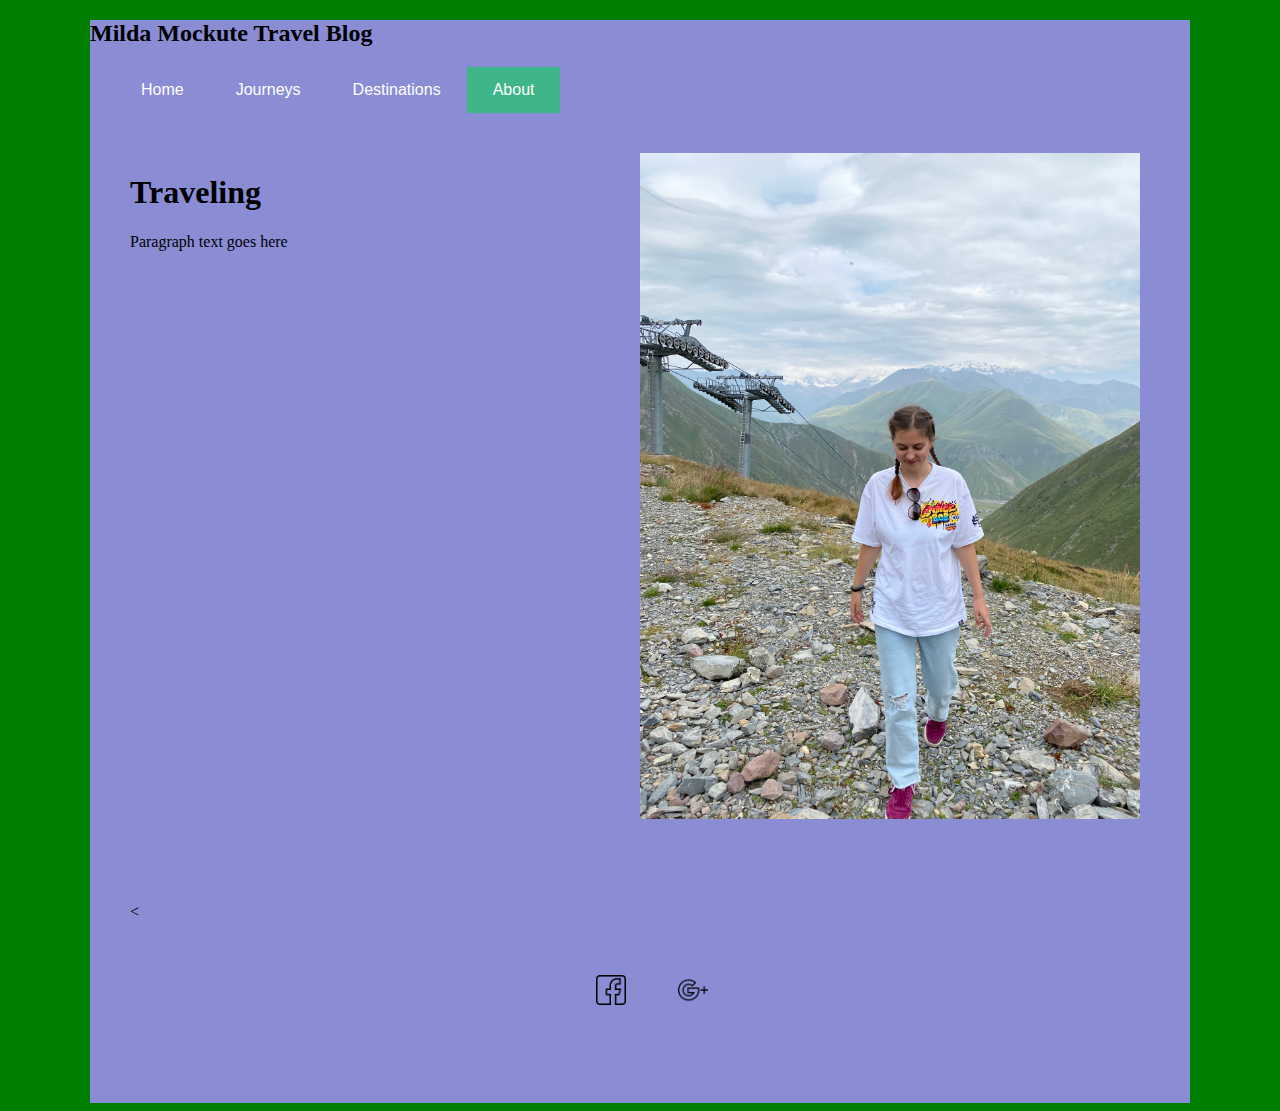
==== letstryagain/about.html @ 91036683 "Add files via upload" ====
<!DOCTYPE html>
<html>
  <head>
    <title> Personal Website</title>
    <link rel="stylesheet" href="style.css" />
  </head>
  <body id="about">

    <div id="container"

    <header>
      <h2>Milda Mockute Travel Blog</h2>
      <nav>
        <ul>
        <li><a href="index.html">Home</a></li>
        <li><a href="journeys.html">Journeys</a></li>
        <li><a href="destinations.html">Destinations</a></li>
        <li class="active"><a href="about.html">About</a></li>
        </ul>
      </nav>
    </header>
    <main>
      <div class="two-column">
        <div>
      <h1>Traveling</h1>
      <p>
        Paragraph text goes here
      </p>
    </div>
        <div>
              <img class="portrait" src="self-portrait.jpeg" alt="self-portrait" />
            </div>
          </div>
    </main>
    <footer class="footer">
      <<ul class="social-icons">
  			<li><a href="https://www.facebook.com/milda.mockute.31"><img src="facebook.png"></a></li>
  			<li><a href="mailto:tamildute11@gmail.com"><img src="google+.png"></a></li>
  		</ul>
  	</footer>
    </div>
    </footer>
  </div>
  </body>
</html>
---- letstryagain/style.css ----
body {
  background-color: #db896f;
}

#home {
	background-color: #FFC0CB;
}

#journeys {
	background-color: #63C5DA;
}
#destinations {
	background-color: red;
}
#about {
	background-color: green;
}
ul {
  list-style-type: none;
  margin: 0 0 0 25px;
  padding: 0;
  overflow: hidden;
}
li {
  float: left;
  font-family: 'Roboto', sans-serif;
  font-size: 16px;
}
li a {
  display: block;
  color: white;
  text-align: center;
  padding: 14px 26px;
  text-decoration: none;
}
.active {
  background-color: #3EB489;
}
li a:hover {
  background-color: #3EB489;
}
.portrait {
  width: 500px;
}
header h2 {
  margin: 0;
  padding: 40px;
}
header h2 {
  font-family: "Trirong", serif;
}

#container {
  width: 1100px;
  margin: 0 auto;
  background-color: #8a8dd4;
}
.two-column {
  display: grid;
  grid-template-columns: 50% 50%;
  padding: 40px;
}
footer {
  padding: 40px;
}
footer p {
  margin: 0;
}
.social-icons {
  color: #aaaaaa;
  width: 1100px;
  margin-left: 400px;

}
.social-icons:hover {
  color: #333333;
}
.social-icons {
  padding: 40px;
}
.social-icons img {
  height: 30px;
}
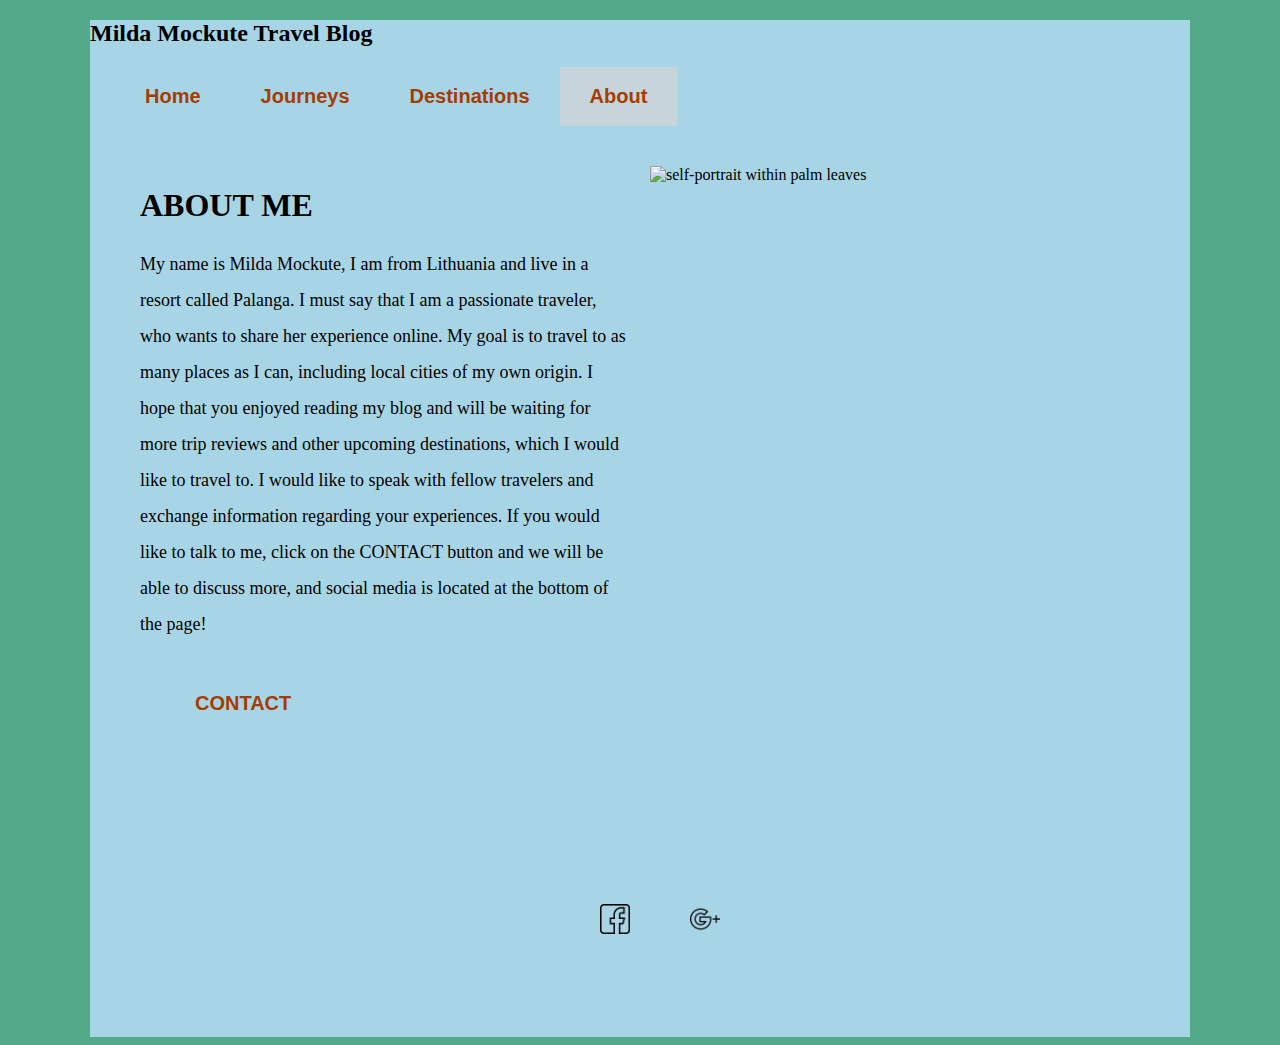
==== commit 70e79ecc: "Add files via upload" ====
--- a/letstryagain/about.html
+++ b/letstryagain/about.html
@@ -22,24 +22,25 @@
     <main>
       <div class="two-column">
         <div>
-      <h1>Traveling</h1>
+      <h1>ABOUT ME</h1>
       <p>
-        Paragraph text goes here
+      My name is Milda Mockute, I am from Lithuania and live in a resort called Palanga. I must say that I am a passionate traveler, who wants to share her experience online. My goal is to travel to as many places as I can, including local cities of my own origin. I hope that you enjoyed reading my blog and will be waiting for more trip reviews and other upcoming destinations, which I would like to travel to. I would like to speak with fellow travelers and exchange information regarding your experiences. If you would like to talk to me, click on the CONTACT button and we will be able to discuss more, and social media is located at the bottom of the page!
       </p>
+      <ul class="contact">
+      <li><a href="tel:+37060691732">CONTACT</a></li>
     </div>
         <div>
-              <img class="portrait" src="self-portrait.jpeg" alt="self-portrait" />
+              <img class="self-portrait" src="self-poratrait2.jpeg" alt="self-portrait within palm leaves" />
             </div>
           </div>
     </main>
     <footer class="footer">
-      <<ul class="social-icons">
+      <ul class="social-icons">
   			<li><a href="https://www.facebook.com/milda.mockute.31"><img src="facebook.png"></a></li>
   			<li><a href="mailto:tamildute11@gmail.com"><img src="google+.png"></a></li>
   		</ul>
   	</footer>
     </div>
-    </footer>
   </div>
-  </body>
+</body>
 </html>
--- a/letstryagain/style.css
+++ b/letstryagain/style.css
@@ -3,17 +3,17 @@
 }
 
 #home {
-	background-color: #FFC0CB;
+	background-color: #f7b971;
 }
 
 #journeys {
 	background-color: #63C5DA;
 }
 #destinations {
-	background-color: red;
+	background-color:#918a7f ;
 }
 #about {
-	background-color: green;
+	background-color: #52aa88;
 }
 ul {
   list-style-type: none;
@@ -24,26 +24,28 @@
 li {
   float: left;
   font-family: 'Roboto', sans-serif;
-  font-size: 16px;
+  font-size: 20px;
 }
 li a {
   display: block;
-  color: white;
+  color: #a53c02;
   text-align: center;
-  padding: 14px 26px;
+  padding: 18px 30px;
   text-decoration: none;
+  font-weight: bold;
 }
 .active {
-  background-color: #3EB489;
+  background-color: #c6d5db;
 }
 li a:hover {
-  background-color: #3EB489;
+  background-color: #c6d5db;
 }
 .portrait {
-  width: 500px;
+  width: 490px;
+  height: 600px;
+  display: block;
 }
 header h2 {
-  margin: 0;
   padding: 40px;
 }
 header h2 {
@@ -53,7 +55,7 @@
 #container {
   width: 1100px;
   margin: 0 auto;
-  background-color: #8a8dd4;
+  background-color: #a8d5e5;
 }
 .two-column {
   display: grid;
@@ -81,3 +83,59 @@
 .social-icons img {
   height: 30px;
 }
+.social-iconss{
+  margin-left: 550px;
+  color: #aaaaaa;
+  width: 1100px;
+}
+.social-iconss img {
+  height: 30px;
+}
+.two-column div {
+  margin-right: 10px;
+  margin-left: 10px;
+}
+#journeys .two-column div {
+  margin-right: 10px;
+  margin-left: 10px;
+  height: 400px;
+}
+.paragraph-text {
+  text-align: center;
+}
+.zakopane {
+  width: 490px;
+  height: 400px;
+}
+.spicespicture {
+  width: 490px;
+  height: 400px;
+}
+.borjomi {
+  width: 490px;
+  height: 400px;
+}
+.barcelona {
+  width: 490px;
+  height: 400px;
+  display: block;
+}
+.roma {
+  width: 490px;
+  height: 400px;
+  display: block;
+}
+.self-portrait {
+  width: 490px;
+  height: 600px;
+  display: block;
+}
+.button {
+  display: block;
+  margin: auto;
+}
+p {
+  font-size: 18px;
+  line-height: 2em;
+  margin-bottom: 32px;
+}
